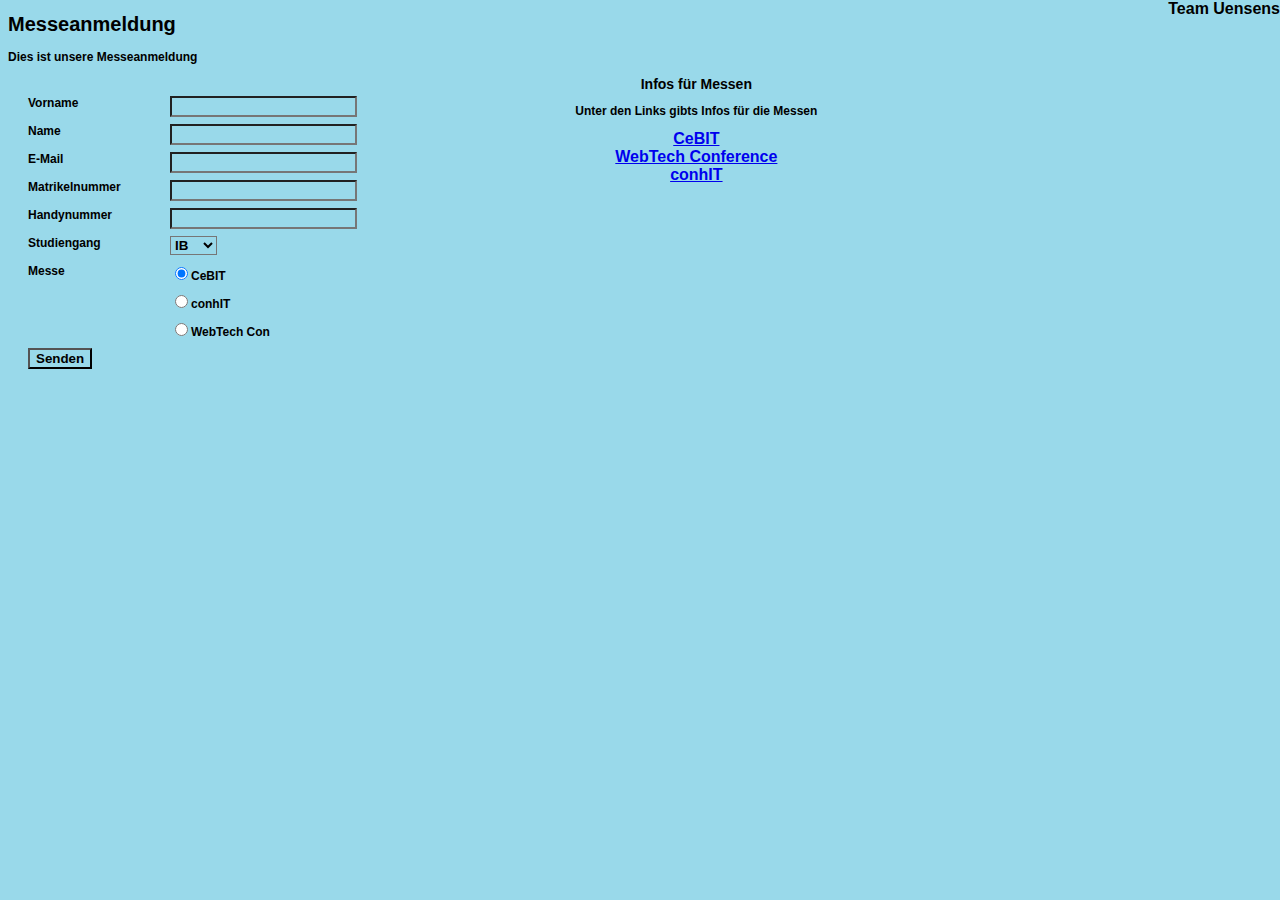
==== index.html @ 9058bf19 "test wieder weg" ====
<!DOCTYPE html PUBLIC "-//W3C//DTD HTML 4.01 Transitional//EN" "http://www.w3.org/TR/html4/loose.dtd">
<html>
<head>
    <meta http-equiv="Content-Type"
          content="text/html; charset=UTF-8">
    <title>Messe</title>
    <link rel="stylesheet" type="text/css" href="css/global.css">
    <link rel="stylesheet" type="text/css" href="css/index.css">
</head>
<body>
    
<div id="team">
    Team Uensens
</div>

<h1>Messeanmeldung</h1>

<h3>Dies ist unsere Messeanmeldung</h3>

<form id="anmeldeformular" action="http://martinakraus.net/hsmannheim.php
" method="get">

    Vorname
    <input class="formulareingabe" type="text" name="vorname">
    <br><br>

    Name
    <input class="formulareingabe" type="text" name="name">
    <br><br>

    E-Mail
    <input class="formulareingabe" type="text" name="email">
    <br><br>

    Matrikelnummer
    <input class="formulareingabe" type="text" name="matrikelnr">
    <br><br>

    Handynummer
    <input class="formulareingabe" type="text" name="handy">
    <br><br>

    Studiengang
    <select class="formulareingabe" name="studiengang">
        <option value="UIB">UIB</option>
        <option value="IB" selected="selected">IB</option>
        <option value="IMB">IMB</option>
    </select>
    <br><br>


    Messe
    <span class="formulareingabe"><input type="radio" name="messe" checked="checked" value="CeBIT">CeBIT</span><br><br>
    <span class="formulareingabe"><input type="radio" name="messe" value="conhIT">conhIT</span><br><br>
    <span class="formulareingabe"><input type="radio" name="messe" value="WebTech Con">WebTech Con</span><br><br>


    <input type="submit" name="submit" value="Senden">

</form>

<div id="messeinfos">

    <h2>Infos für Messen</h2>

    <h3>Unter den Links gibts Infos für die Messen</h3>

    <a href="Cebit.html">CeBIT</a><br>
    <a href="Webtechcon.html">WebTech Conference</a><br>
    <a href="Conhit.html">conhIT</a><br>

</div>

</body>
</html>
---- css/global.css ----
*{font-weight: bold;font-family: "Arial Black",sans-serif;background-color: #99D9EA;}

#team{position:absolute; right:0;top:0;}
---- css/index.css ----
h1{font-size: 20px;}
h2{font-size: 14px;}
h3{font-size: 12px;}
a{font-size: 16px;}

#anmeldeformular{font-size: 12px;float: left;margin-left: 20px;margin-top: 20px;}
.formulareingabe{position: absolute;left: 150px;margin-left: 20px}
#messeinfos{text-align: center; }




/*#anmeldeformular{font-size: 12px;float: left;margin-left: 20px;margin-top: 20px}
#messeinfos{text-align: center; float: right;margin-right: 20px}*/
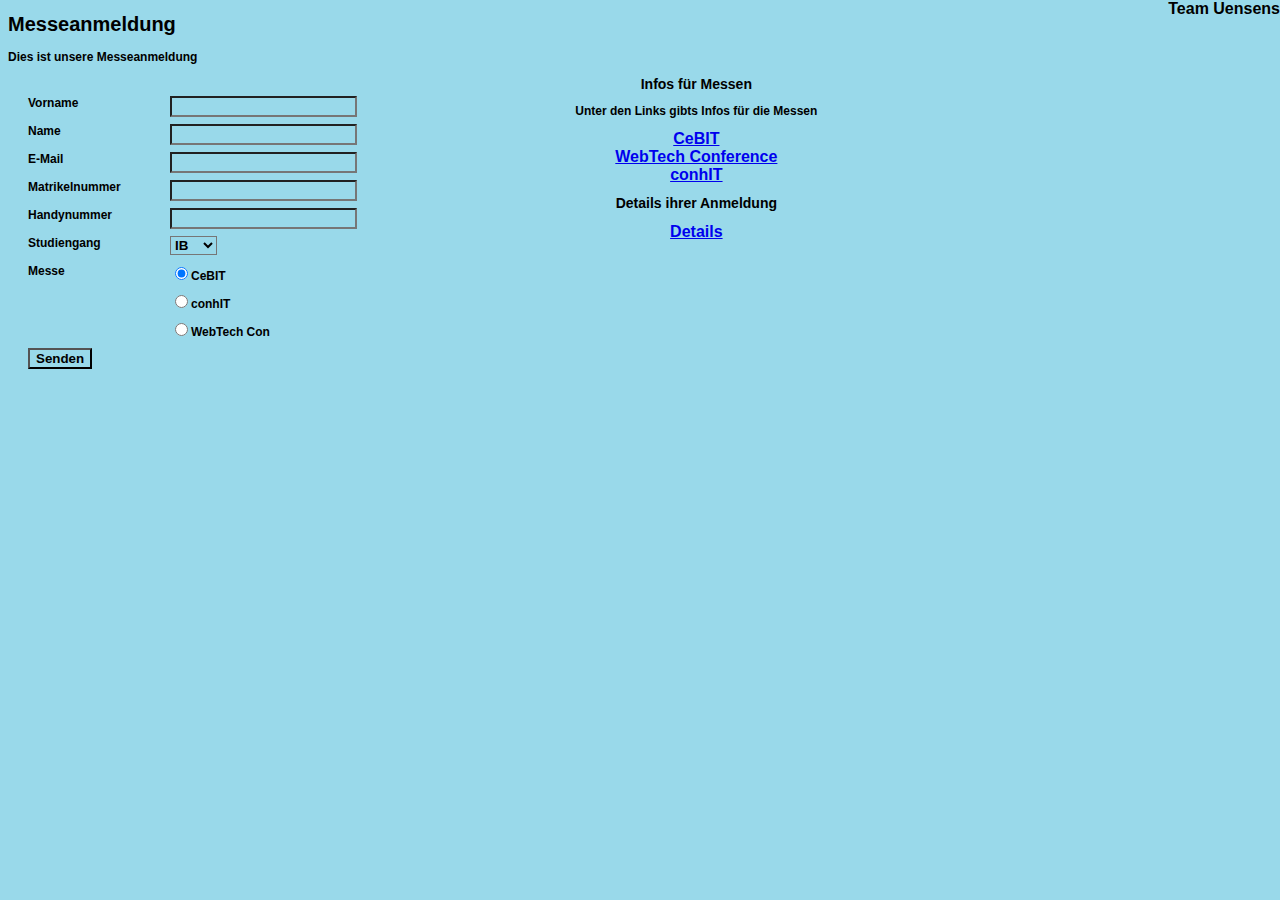
==== commit 346f3a99: "Milestone 3" ====
--- a/index.html
+++ b/index.html
@@ -1,75 +1,66 @@
-<!DOCTYPE html PUBLIC "-//W3C//DTD HTML 4.01 Transitional//EN" "http://www.w3.org/TR/html4/loose.dtd">
-<html>
-<head>
-    <meta http-equiv="Content-Type"
-          content="text/html; charset=UTF-8">
-    <title>Messe</title>
-    <link rel="stylesheet" type="text/css" href="css/global.css">
-    <link rel="stylesheet" type="text/css" href="css/index.css">
-</head>
-<body>
-    
+﻿<!DOCTYPE html PUBLIC "-//W3C//DTD HTML 4.01 Transitional//EN" "http://www.w3.org/TR/html4/loose.dtd">
+<html> 
+<head> 
+ <meta http-equiv="Content-Type" 
+ content="text/html; charset=UTF-8"> 
+ <title>Messe</title> 
+ <link rel="stylesheet" type="text/css" href="css/global.css">
+ <link rel="stylesheet" type="text/css" href="css/index.css">
+</head> 
+<body> 
+
 <div id="team">
-    Team Uensens
+Team Uensens
 </div>
 
 <h1>Messeanmeldung</h1>
-
 <h3>Dies ist unsere Messeanmeldung</h3>
 
-<form id="anmeldeformular" action="http://martinakraus.net/hsmannheim.php
-" method="get">
+    <form id="anmeldeformular" action="http://martinakraus.net/hsmannheim.php" method="get">
+        Vorname
+        <input class="formulareingabe" type="text" name="vorname">
+        <br><br>
+        Name
+        <input class="formulareingabe" type="text" name="name">
+        <br><br>
+        E-Mail
+        <input class="formulareingabe" type="text" name="email">
+        <br><br>
+        Matrikelnummer
+        <input class="formulareingabe" type="text" name="matrikelnr">
+        <br><br>
+        Handynummer
+        <input class="formulareingabe" type="text" name="handy">
+        <br><br>
+        Studiengang
+        <select class="formulareingabe" name="studiengang">
+            <option value="UIB">UIB</option>
+            <option value="IB" selected="selected">IB</option>
+            <option value="IMB">IMB</option>
+        </select>
+        <br><br>
 
-    Vorname
-    <input class="formulareingabe" type="text" name="vorname">
-    <br><br>
+        Messe
+        <span class="formulareingabe"><input type="radio" name="messe" checked="checked" value="CeBIT">CeBIT</span><br><br>
+        <span class="formulareingabe"><input type="radio" name="messe" value="conhIT">conhIT</span><br><br>
+        <span class="formulareingabe"><input type="radio" name="messe" value="WebTech Con">WebTech Con</span><br><br>
 
-    Name
-    <input class="formulareingabe" type="text" name="name">
-    <br><br>
-
-    E-Mail
-    <input class="formulareingabe" type="text" name="email">
-    <br><br>
-
-    Matrikelnummer
-    <input class="formulareingabe" type="text" name="matrikelnr">
-    <br><br>
-
-    Handynummer
-    <input class="formulareingabe" type="text" name="handy">
-    <br><br>
-
-    Studiengang
-    <select class="formulareingabe" name="studiengang">
-        <option value="UIB">UIB</option>
-        <option value="IB" selected="selected">IB</option>
-        <option value="IMB">IMB</option>
-    </select>
-    <br><br>
-
-
-    Messe
-    <span class="formulareingabe"><input type="radio" name="messe" checked="checked" value="CeBIT">CeBIT</span><br><br>
-    <span class="formulareingabe"><input type="radio" name="messe" value="conhIT">conhIT</span><br><br>
-    <span class="formulareingabe"><input type="radio" name="messe" value="WebTech Con">WebTech Con</span><br><br>
-
-
-    <input type="submit" name="submit" value="Senden">
-
-</form>
+        <input type="submit" name="submit" value="Senden">
+    </form>
 
 <div id="messeinfos">
 
-    <h2>Infos für Messen</h2>
+<h2>Infos für Messen</h2>
+<h3>Unter den Links gibts Infos für die Messen</h3>
 
-    <h3>Unter den Links gibts Infos für die Messen</h3>
+<a href="Cebit.html">CeBIT</a><br>
+<a href="Webtechcon.html">WebTech Conference</a><br>
+<a href="Conhit.html">conhIT</a><br>
 
-    <a href="Cebit.html">CeBIT</a><br>
-    <a href="Webtechcon.html">WebTech Conference</a><br>
-    <a href="Conhit.html">conhIT</a><br>
+<h2>Details ihrer Anmeldung</h2>
 
+    <a href="detail.html">Details</a>
 </div>
 
-</body>
+</body> 
 </html> 
